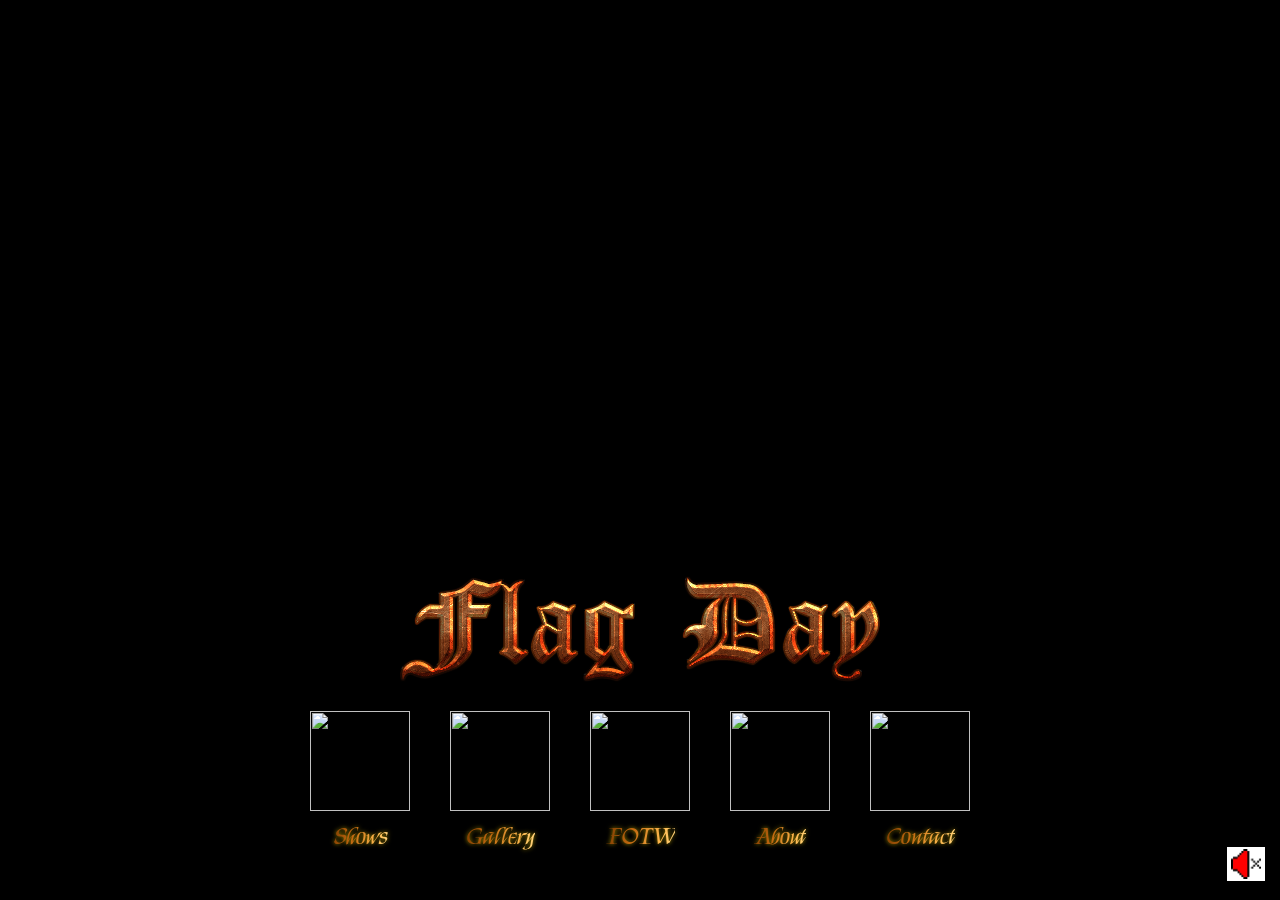
==== index.html @ cc4651af "more more" ====
<!DOCTYPE html>
<html>
<head>
    <title>Heyo!</title>
    <link rel="icon" type="image/x-icon" href="favicon.ico">
    <link rel="stylesheet" href="styles.css">

    <meta property="og:image" content="https://res.cloudinary.com/hzxtcyzz/image/upload/v1786747838/flag_day_meta.png">
  <meta name="viewport" content="width=device-width, initial-scale=0.7">
<link rel="preconnect" href="https://fonts.googleapis.com">
<link rel="preconnect" href="https://fonts.gstatic.com" crossorigin>
<link href="https://fonts.googleapis.com/css2?family=Cormorant+Unicase:wght@300;400;500;600;700&family=Kings&display=swap" rel="stylesheet">
</head>
<body>
<div id="audio-controls" class="muted" data-persist>
    <img id="audio-muted" src="assets/red_muted_icon.png" alt="Play">
    <img id="audio-playing" src="assets/red_playing_icon.png" alt="Pause">
</div>
<audio id="snarl" src="assets/snarl.m4a" loop preload="auto" data-persist></audio>
<script src="snarl.js" data-persist defer></script>
<div id="container-center">
    <div id="homepage-container">
        <a href="index.html"><img id="flag-day-header" src="assets/header.png"></a>
        <div id="content">

        </div>
        <div id="main-buttons-row">
            <a class="main-button" href="shows.html">
                <img class="globe" src="https://upload.wikimedia.org/wikipedia/commons/6/6b/Rotating_globe.gif?utm_source=commons.wikimedia.org&utm_campaign=index&utm_content=original">
                <div class="main-button-caption">Shows</div>
            </a>
            <a class="main-button" href="gallery.html">
                <img class="globe" src="https://upload.wikimedia.org/wikipedia/commons/7/7f/Rotating_earth_animated_transparent.gif?utm_source=commons.wikimedia.org&utm_campaign=index&utm_content=original">
                <div class="main-button-caption">Gallery</div>
            </a>
            <a class="main-button" href="fotw.html">
                <img class="globe" src="https://upload.wikimedia.org/wikipedia/commons/a/a8/Flag-globe.gif?utm_source=commons.wikimedia.org&utm_campaign=index&utm_content=original">
                <div class="main-button-caption">FOTW</div>
            </a>
            <a class="main-button" href="about.html">
                <img class="globe" src="https://upload.wikimedia.org/wikipedia/commons/c/ca/Rotating_globe_s.gif?utm_source=commons.wikimedia.org&utm_campaign=index&utm_content=original">
                <div class="main-button-caption">About</div>
            </a>
            <a class="main-button" href="contact.html">
                <img class="globe" src="https://upload.wikimedia.org/wikipedia/commons/c/cb/Globe_rotating.gif?utm_source=commons.wikimedia.org&utm_campaign=index&utm_content=original">
                <div class="main-button-caption">Contact</div>
            </a>
        </div>
    </div>
</div>
<div id="homepage-background" class="page-background"></div>
</body>
</html>
---- styles.css ----
body {
        position: relative;
        background-color: black;
    }
    body, html {
        overflow-x: hidden;
    }
    * {
        margin: 0;
        padding: 0;
    }
    #audio-controls {
        position: fixed;
        right: 15px;
        bottom: 15px;
    } 
    #audio-controls > img {
        height: 30px;
        width: auto;
        padding: 2px;
        padding-left: 4px;
        padding-right: 4px;
        background-color: white;
        /* border-radius: 20px; */
    }
    #audio-controls.muted #audio-playing,
    #audio-controls:not(.muted) #audio-muted {
        display: none;
    }
    #audio-controls > img:hover {
        cursor: pointer;
    }
    .page-background {
        height: 100vh;
        width: 100vw;
        display: flex;
        justify-content: center;
        align-items: center;
        background-size: cover;
        flex-flow: row nowrap;
        justify-content: center;
        align-items: flex-start;
    }
    #homepage-background {
        background-image: url('https://res.cloudinary.com/hzxtcyzz/image/upload/v1786749564/mike.png');
    }
    #shows-background {
        background-image: url('https://res.cloudinary.com/hzxtcyzz/image/upload/v1786765558/FLAGDAY2025-47.jpg');
    }
    #gallery-background {
        background-image: url('https://res.cloudinary.com/hzxtcyzz/image/upload/v1786765461/IMG_0381.jpg');
        background-size: contain;
    }
    #email_form {
        display: flex;
        flex-flow: column;
    }
    #email_form > * {
        margin: 5px;
    }
    #fotw-background {
        /* background-image: url('https://res.cloudinary.com/hzxtcyzz/image/upload/v1786749564/mike.png'); */
    }
    #contact-background {
        background-image: url('https://res.cloudinary.com/hzxtcyzz/image/upload/v1786765580/flagdaybill.jpg');
    }
    #about-background {
        background-image: url('https://res.cloudinary.com/hzxtcyzz/image/upload/v1786765719/DSC05099.jpg');
        /* background-size: contain; */
    }
    #container-center {
        width: 100vw;
        display: flex;
        flex-flow: row;
        justify-content: center;
    }
    #homepage-container {
        position: absolute;
        /* top: 62vh; */
        bottom: 5vh;
        min-width: 500px;
        display: flex;
        flex-flow: column;
        /* background-color: rgb(215, 174, 123); */
        border-radius: 20px;
        align-items: center;
        /* background-color: green; */
    }
    .content-container {
        position: absolute;
        /* top: 62vh; */
        top: 5vh;
        min-width: 500px;
        display: flex;
        flex-flow: column;
        /* background-color: rgb(215, 174, 123); */
        border-radius: 20px;
        align-items: center;
        /* background-color: green; */
    }
    #main-buttons-row {
        display: flex;
        flex-flow: row;
        justify-content: space-around;
    }
    .main-button {
        display: flex;
        justify-content: center;
        align-items: center;
        flex-flow: column;
    }

    .globe:hover {
        transform: rotate(360deg);
        opacity: 0.8;
    }

    .main-button-caption {
        /* display: none; */
        font-size: 24px;
        color: rgb(204, 112, 0);
        font-weight: 300;
        font-family: "Kings", serif;
        background: linear-gradient(
            100deg,
            #7a3a00 0%,
            #c46a10 20%,
            #ffb84d 40%,
            #ffd27a 50%,
            #ffb84d 60%,
            #c46a10 80%,
            #7a3a00 100%
        );
        background-size: 200% 100%;
        -webkit-background-clip: text;
        background-clip: text;
        -webkit-text-fill-color: transparent;
        color: transparent;
        filter: drop-shadow(0 0 2px rgba(255, 215, 0, 0.7))
                drop-shadow(1px 1px 0 #000)
                drop-shadow(-1px -1px 0 #000);
        animation: sparkle-shimmer 6s linear infinite;
    }

    @keyframes sparkle-shimmer {
        0% { background-position: 200% 50%; }
        100% { background-position: -200% 50%; }
    }
    .globe {
        margin-left: 20px;
        margin-right: 20px;
        height: 100px;
        width: 100px;
        margin-bottom: 10px;
        transition: transform 5s;
    }

    a {
        text-decoration: inherit;
    }

    #flag-day-header:hover {
        opacity: 0.8;
    }

    /* #content {
        height: 70vh;
        width: 70vw;
        background-color: black;
        display: flex;
        display: none;
        margin-bottom: 10px;
    } */

    @media (max-width: 768px) {
        body {
            background-color: #000;
        }

        #homepage-background {
            background-image: url('https://upload.wikimedia.org/wikipedia/commons/a/a0/Fire_tornado_GIF_Manda_Lights.gif?utm_source=commons.wikimedia.org&utm_campaign=index&utm_content=original');
            background-position: center center;
            background-size: cover;
            position: relative;
        }

        #homepage-background::before {
            content: '';
            position: absolute;
            inset: 0;
            background-image: url('https://res.cloudinary.com/hzxtcyzz/image/upload/v1786749564/mike.png');
            background-size: cover;
            background-position: left center;
            opacity: 0.5;
            pointer-events: none;
        }

        #shows-background::before {
            content: '';
            position: absolute;
            inset: 0;
            background-image: url('https://res.cloudinary.com/hzxtcyzz/image/upload/v1786765558/FLAGDAY2025-47.jpg');
            background-size: cover;
            background-position: center center;
            /* opacity: 0.5; */
            pointer-events: none;
        }

        #contact-background::before {
            content: '';
            position: absolute;
            inset: 0;
            background-image: url('https://res.cloudinary.com/hzxtcyzz/image/upload/v1786765580/flagdaybill.jpg');
            background-size: cover;
            background-position: center center;
            /* opacity: 0.5; */
            pointer-events: none;
        }

        #about-background::before {
            content: '';
            position: absolute;
            inset: 0;
            background-image: url('https://res.cloudinary.com/hzxtcyzz/image/upload/v1786765719/DSC05099.jpg');
            background-size: cover;
            background-position: center center;
            /* opacity: 0.5; */
            pointer-events: none;
        }

        #homepage-container {
            top: 0;
            min-width: 0;
            width: 100vw;
            height: 100vh;
            align-items: center;
            z-index: 2;
        }

        .content-container {
            top: 0;
            min-width: 0;
            width: 100vw;
            height: 100vh;
            align-items: center;
            z-index: 2;
        }

        #flag-day-header {
            width: 100vw;
            max-width: 100vw;
            height: auto;
            display: block;
            margin: 0;
            margin-top: 20px;
            flex: 0 0 auto;
        }

        #main-buttons-row {
            margin-top: -30px;
            display: flex;
            flex-flow: column nowrap;
            align-items: center;
            justify-content: space-around;
            flex: 1 1 auto;
            width: 100%;
            box-sizing: border-box;
        }

        .main-button {
            flex: 0 0 auto;
            position: relative;
            margin: 0;
        }

        .main-button-caption {
            position: absolute;
            top: 50%;
            left: 50%;
            transform: translate(-50%, -50%);
            pointer-events: none;
            z-index: 1;
        }

        .main-button-caption {
            font-size: 64px;
        }

        .globe {
            width: 110px;
            height: 110px;
            margin: 0;
        }
    }
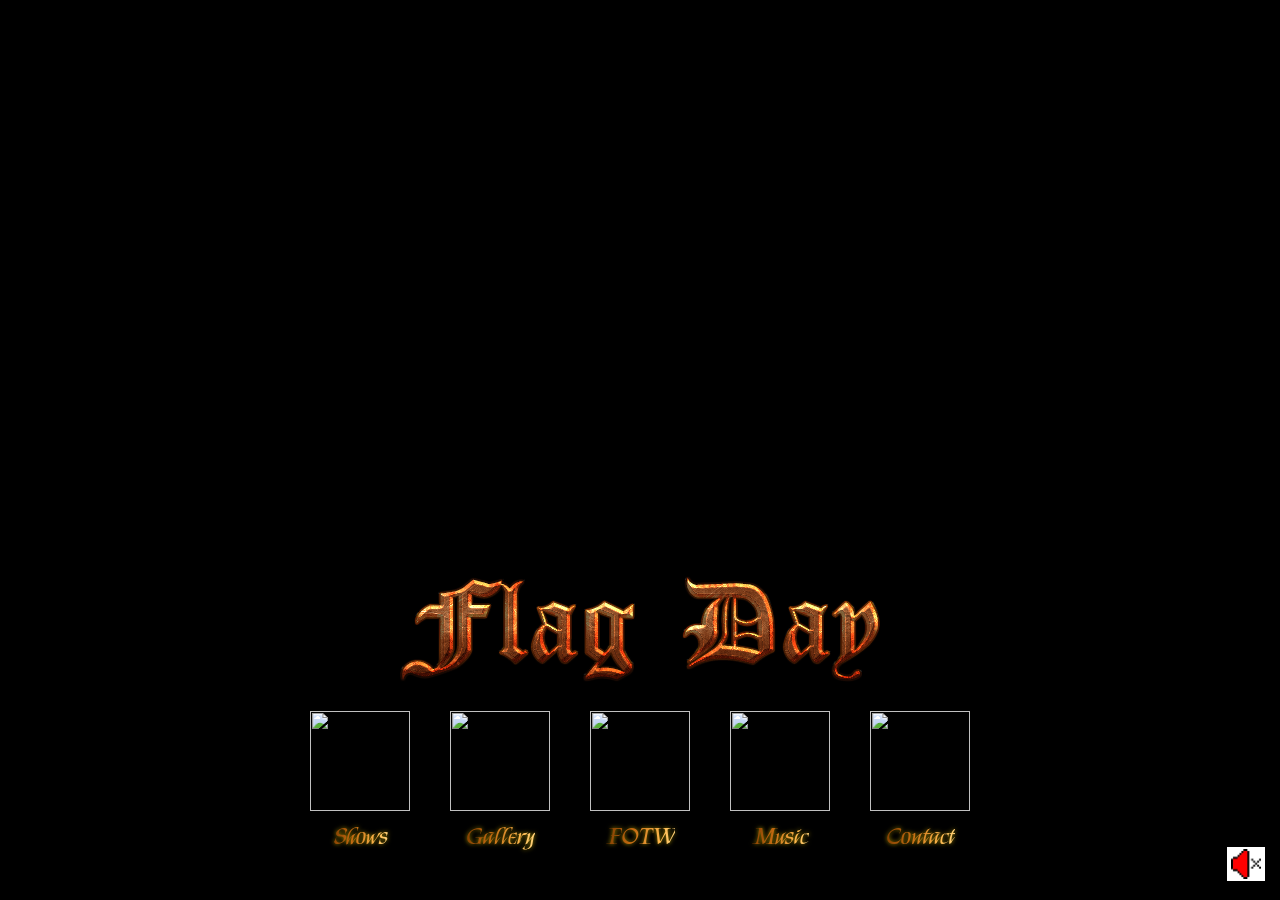
==== commit 0efa4ec1: "about -> music" ====
--- a/index.html
+++ b/index.html
@@ -16,38 +16,38 @@
     <img id="audio-muted" src="assets/red_muted_icon.png" alt="Play">
     <img id="audio-playing" src="assets/red_playing_icon.png" alt="Pause">
 </div>
-<audio id="snarl" src="assets/snarl.m4a" loop preload="auto" data-persist></audio>
+<audio id="snarl" src="assets/snarl2.mp3" loop preload="auto" data-persist></audio>
 <script src="snarl.js" data-persist defer></script>
-<div id="container-center">
-    <div id="homepage-container">
-        <a href="index.html"><img id="flag-day-header" src="assets/header.png"></a>
-        <div id="content">
-
-        </div>
-        <div id="main-buttons-row">
-            <a class="main-button" href="shows.html">
-                <img class="globe" src="https://upload.wikimedia.org/wikipedia/commons/6/6b/Rotating_globe.gif?utm_source=commons.wikimedia.org&utm_campaign=index&utm_content=original">
-                <div class="main-button-caption">Shows</div>
-            </a>
-            <a class="main-button" href="gallery.html">
-                <img class="globe" src="https://upload.wikimedia.org/wikipedia/commons/7/7f/Rotating_earth_animated_transparent.gif?utm_source=commons.wikimedia.org&utm_campaign=index&utm_content=original">
-                <div class="main-button-caption">Gallery</div>
-            </a>
-            <a class="main-button" href="fotw.html">
-                <img class="globe" src="https://upload.wikimedia.org/wikipedia/commons/a/a8/Flag-globe.gif?utm_source=commons.wikimedia.org&utm_campaign=index&utm_content=original">
-                <div class="main-button-caption">FOTW</div>
-            </a>
-            <a class="main-button" href="about.html">
-                <img class="globe" src="https://upload.wikimedia.org/wikipedia/commons/c/ca/Rotating_globe_s.gif?utm_source=commons.wikimedia.org&utm_campaign=index&utm_content=original">
-                <div class="main-button-caption">About</div>
-            </a>
-            <a class="main-button" href="contact.html">
-                <img class="globe" src="https://upload.wikimedia.org/wikipedia/commons/c/cb/Globe_rotating.gif?utm_source=commons.wikimedia.org&utm_campaign=index&utm_content=original">
-                <div class="main-button-caption">Contact</div>
-            </a>
+    <div id="container-center">
+        <div id="homepage-container">
+             <a href="https://www.youtube.com/watch?v=hT4CePV9IMk"><img id="flag-day-header" src="assets/header.png"></a>
+            <div id="main-buttons-row">
+                <a class="main-button" href="shows.html">
+                    <img class="globe" src="https://upload.wikimedia.org/wikipedia/commons/6/6b/Rotating_globe.gif?utm_source=commons.wikimedia.org&utm_campaign=index&utm_content=original">
+                    <div class="main-button-caption">Shows</div>
+                </a>
+                <a class="main-button" href="gallery.html">
+                    <img class="globe" src="https://upload.wikimedia.org/wikipedia/commons/7/7f/Rotating_earth_animated_transparent.gif?utm_source=commons.wikimedia.org&utm_campaign=index&utm_content=original">
+                    <div class="main-button-caption">Gallery</div>
+                </a>
+                <a class="main-button" href="fotw.html">
+                    <img class="globe" src="https://upload.wikimedia.org/wikipedia/commons/a/a8/Flag-globe.gif?utm_source=commons.wikimedia.org&utm_campaign=index&utm_content=original">
+                    <div class="main-button-caption">FOTW</div>
+                </a>
+                <a class="main-button" href="music.html">
+                    <img class="globe" src="https://upload.wikimedia.org/wikipedia/commons/c/ca/Rotating_globe_s.gif?utm_source=commons.wikimedia.org&utm_campaign=index&utm_content=original">
+                    <div class="main-button-caption">Music</div>
+                </a>
+                <a class="main-button" href="contact.html">
+                    <img class="globe" src="https://upload.wikimedia.org/wikipedia/commons/c/cb/Globe_rotating.gif?utm_source=commons.wikimedia.org&utm_campaign=index&utm_content=original">
+                    <div class="main-button-caption">Contact</div>
+                </a>
+            </div>
         </div>
     </div>
+<div id="homepage-background" class="page-background">
+
 </div>
-<div id="homepage-background" class="page-background"></div>
+<!-- <iframe width="560" height="315" src="https://www.youtube.com/embed/hT4CePV9IMk?si=5tNkwISdGIqOEE-k" title="YouTube video player" frameborder="0" allow="accelerometer; autoplay; clipboard-write; encrypted-media; gyroscope; picture-in-picture; web-share" referrerpolicy="strict-origin-when-cross-origin" allowfullscreen></iframe> -->
 </body>
 </html>
--- a/styles.css
+++ b/styles.css
@@ -5,6 +5,7 @@
     body, html {
         overflow-x: hidden;
     }
+    
     * {
         margin: 0;
         padding: 0;
@@ -13,7 +14,8 @@
         position: fixed;
         right: 15px;
         bottom: 15px;
-    } 
+        z-index: 10;
+    }
     #audio-controls > img {
         height: 30px;
         width: auto;
@@ -30,7 +32,21 @@
     #audio-controls > img:hover {
         cursor: pointer;
     }
+    #contact-content {
+        text-shadow: 1px 1px 2px pink;
+        /* background-color: green; */
+    }
+    #music-content {
+        color: white;
+        font-size: 30px;
+    }
+    #shows-content {
+        color: white;
+        /* background-color: green; */
+    }
     .page-background {
+        position: relative;
+        z-index: -1;
         height: 100vh;
         width: 100vw;
         display: flex;
@@ -64,7 +80,7 @@
     #contact-background {
         background-image: url('https://res.cloudinary.com/hzxtcyzz/image/upload/v1786765580/flagdaybill.jpg');
     }
-    #about-background {
+    #music-background {
         background-image: url('https://res.cloudinary.com/hzxtcyzz/image/upload/v1786765719/DSC05099.jpg');
         /* background-size: contain; */
     }
@@ -84,6 +100,7 @@
         /* background-color: rgb(215, 174, 123); */
         border-radius: 20px;
         align-items: center;
+        z-index: 5;
         /* background-color: green; */
     }
     .content-container {
@@ -217,7 +234,7 @@
             pointer-events: none;
         }
 
-        #about-background::before {
+        #music-background::before {
             content: '';
             position: absolute;
             inset: 0;
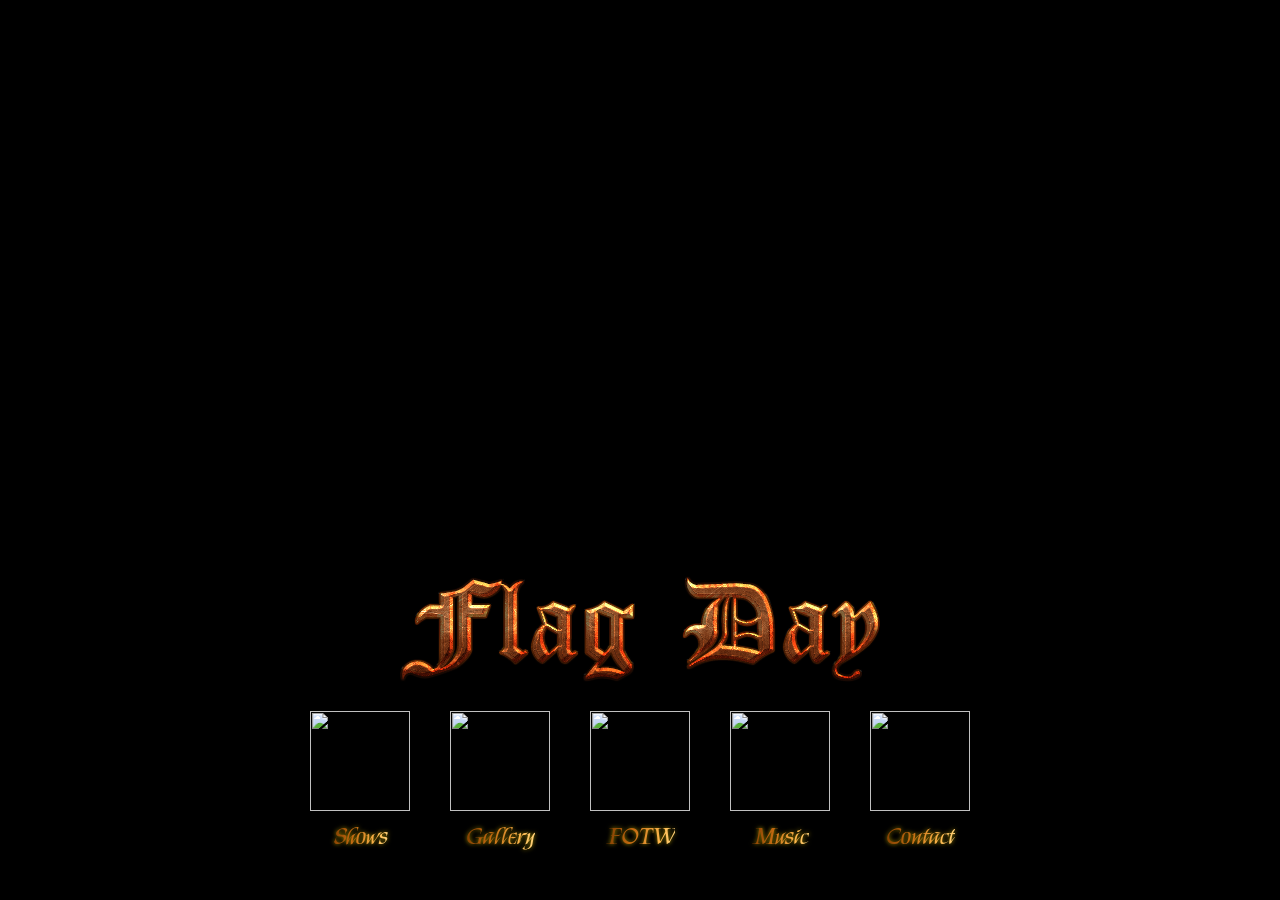
==== commit 3bedccf4: "bloop@" ====
--- a/index.html
+++ b/index.html
@@ -5,7 +5,7 @@
     <link rel="icon" type="image/x-icon" href="favicon.ico">
     <link rel="stylesheet" href="styles.css">
 
-    <meta property="og:image" content="https://res.cloudinary.com/hzxtcyzz/image/upload/v1786747838/flag_day_meta.png">
+    <meta property="og:image" content="assets/flag_day_meta.png">
   <meta name="viewport" content="width=device-width, initial-scale=0.7">
 <link rel="preconnect" href="https://fonts.googleapis.com">
 <link rel="preconnect" href="https://fonts.gstatic.com" crossorigin>
--- a/styles.css
+++ b/styles.css
@@ -15,6 +15,7 @@
         right: 15px;
         bottom: 15px;
         z-index: 10;
+        display: none;
     }
     #audio-controls > img {
         height: 30px;
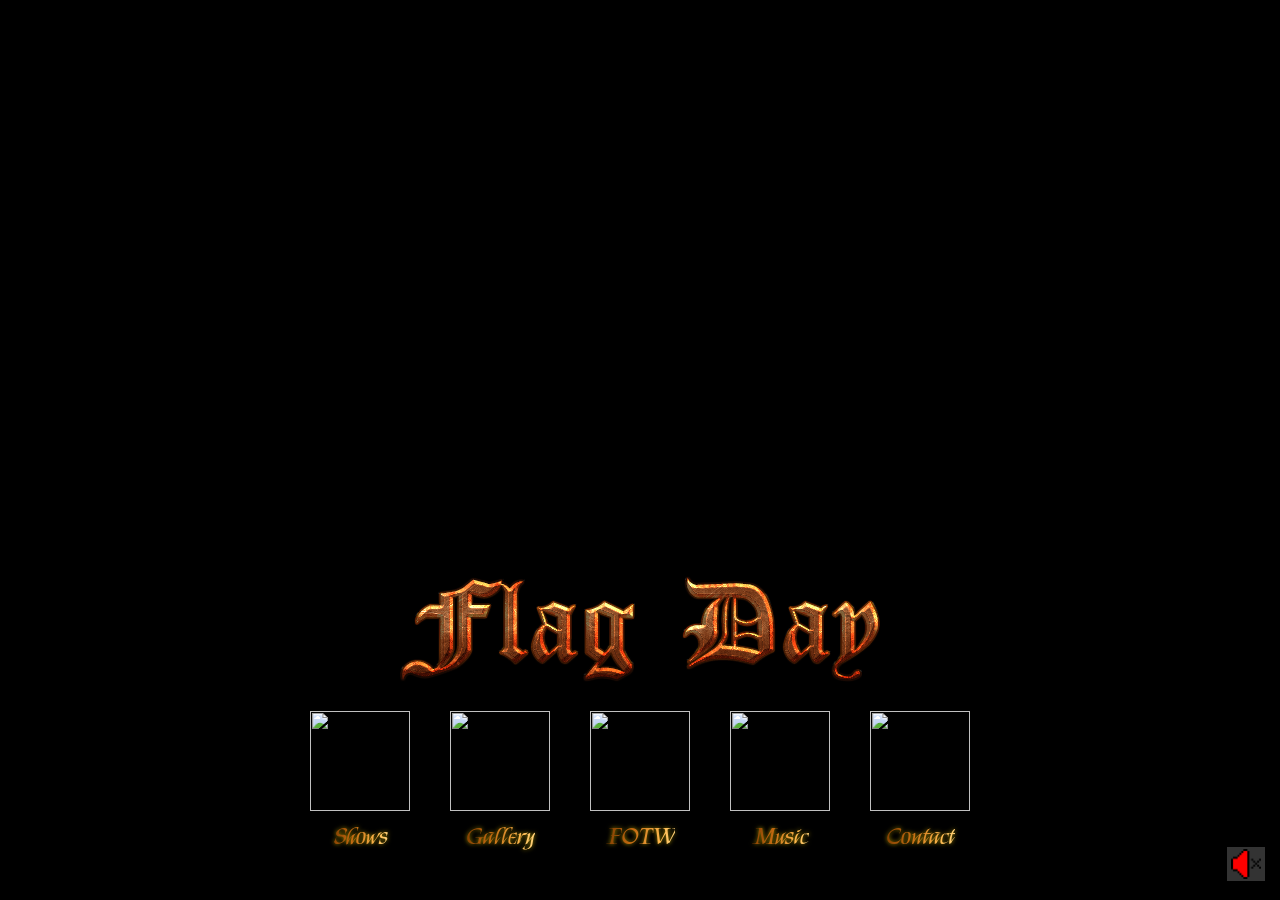
==== commit d25ae842: "more page updates" ====
--- a/index.html
+++ b/index.html
@@ -1,11 +1,18 @@
 <!DOCTYPE html>
 <html>
 <head>
-    <title>Heyo!</title>
+    <title>Flag Day - Home</title>
     <link rel="icon" type="image/x-icon" href="favicon.ico">
     <link rel="stylesheet" href="styles.css">
-
-    <meta property="og:image" content="assets/flag_day_meta.png">
+    <meta charset="UTF-8">
+    <meta name="author" content="Archie O'Connell">
+    <meta name="description" content="The website of Flag Day, a high-cholesterol rock and roll band.">
+    <meta name="keywords" content="Music, Rock & Roll, Halifax">
+    <meta property="og:image" content="assets/IMG_0027.jpeg">
+    <meta property="og:site_name" content="Flag Day" />
+<meta property="og:description" 
+  content="The website of Flag Day, a high-cholesterol rock and roll band." />
+    <meta property="og:title" content="Flag Day The Band The Website" />
   <meta name="viewport" content="width=device-width, initial-scale=0.7">
 <link rel="preconnect" href="https://fonts.googleapis.com">
 <link rel="preconnect" href="https://fonts.gstatic.com" crossorigin>
@@ -16,7 +23,7 @@
     <img id="audio-muted" src="assets/red_muted_icon.png" alt="Play">
     <img id="audio-playing" src="assets/red_playing_icon.png" alt="Pause">
 </div>
-<audio id="snarl" src="assets/snarl2.mp3" loop preload="auto" data-persist></audio>
+<audio id="snarl" src="https://sweetums.org/flagday/snarl2.mp3" loop preload="auto" data-persist></audio>
 <script src="snarl.js" data-persist defer></script>
     <div id="container-center">
         <div id="homepage-container">
--- a/styles.css
+++ b/styles.css
@@ -9,13 +9,27 @@
     * {
         margin: 0;
         padding: 0;
+    }
+    #back-button {
+        position: fixed;
+        left: 15px;
+        bottom: 15px;
+        pointer-events: none;
+        z-index: 10;
+    }
+    #back-button a,
+    #back-button-image {
+        pointer-events: auto;
+    }
+    #back-button-image {
+        height: 60px;
     }
     #audio-controls {
         position: fixed;
         right: 15px;
         bottom: 15px;
         z-index: 10;
-        display: none;
+        /* display: none; */
     }
     #audio-controls > img {
         height: 30px;
@@ -23,7 +37,7 @@
         padding: 2px;
         padding-left: 4px;
         padding-right: 4px;
-        background-color: white;
+        background-color: rgba(255,255,255,.2);
         /* border-radius: 20px; */
     }
     #audio-controls.muted #audio-playing,
@@ -34,29 +48,33 @@
         cursor: pointer;
     }
     #contact-content {
-        text-shadow: 1px 1px 2px pink;
-        /* background-color: green; */
+        margin-top: 300px;
+        width: 350px;
+        background-color: green;
+        color: rgb(27, 27, 27);
+        text-shadow: 1px 1px rgb(255, 0, 43);
+        font-size: 25px;
+        color: white;
+        padding: 10px;
     }
     #music-content {
         color: white;
         font-size: 30px;
+        width: 100%;
+        padding-bottom: 33vh;
+        box-sizing: border-box;
     }
     #shows-content {
         color: white;
         /* background-color: green; */
     }
     .page-background {
-        position: relative;
+        position: fixed;
+        inset: 0;
         z-index: -1;
-        height: 100vh;
-        width: 100vw;
-        display: flex;
-        justify-content: center;
-        align-items: center;
         background-size: cover;
-        flex-flow: row nowrap;
-        justify-content: center;
-        align-items: flex-start;
+        background-position: center center;
+        background-repeat: no-repeat;
     }
     #homepage-background {
         background-image: url('https://res.cloudinary.com/hzxtcyzz/image/upload/v1786749564/mike.png');
@@ -76,8 +94,12 @@
         margin: 5px;
     }
     #fotw-background {
-        /* background-image: url('https://res.cloudinary.com/hzxtcyzz/image/upload/v1786749564/mike.png'); */
-    }
+        /* background-image: url('https://ece.uwaterloo.ca/~dwharder/Flags/images/fotw.8000.png'); */
+  background: white;
+  background-image: radial-gradient(black 1px, transparent 0);
+  background-size: 36px 36px;
+  background-position: -16px -14px;
+}
     #contact-background {
         background-image: url('https://res.cloudinary.com/hzxtcyzz/image/upload/v1786765580/flagdaybill.jpg');
     }
@@ -92,29 +114,151 @@
         justify-content: center;
     }
     #homepage-container {
+        position: relative;
+        min-height: 100vh;
+        min-width: 500px;
+        display: flex;
+        flex-flow: column;
+        align-items: center;
+        justify-content: flex-end;
+        padding-bottom: 5vh;
+        box-sizing: border-box;
+        z-index: 5;
+    }
+    
+    .shows-table, .shows-table-header, .shows-table-cel {
+        border: 1px solid;
+        font-family: "Cormorant Unicase";
+        font-size: 30px;
+    }
+    .shows-table {
+        border-collapse: collapse;
+        margin-bottom: 20px;
+    }
+    .shows-table-container {
+        width: 90vw;
+        max-width: 900px;
+        margin-bottom: 20px;
+    }
+    .shows-table-cel, .shows-table-header {
+        padding: 5px 10px;
+        text-align: left;
+    }
+    #instagram-link {
+        color: lightblue;
+        text-decoration: underline;
+    }
+    .shows-table a { color: inherit; text-decoration: underline; }
+    .shows-section-title {
+        font-family: "Kings", serif;
+        font-size: 36px;
+        margin-top: 20px;
+        margin-bottom: 8px;
+    }
+    .shows-empty {
+        font-family: "Cormorant Unicase";
+        font-size: 24px;
+        opacity: 0.7;
+        margin-bottom: 20px;
+    }
+    #past-shows-map {
+        position: relative;
+        width: 90vw;
+        max-width: 900px;
+        aspect-ratio: 2 / 1;
+        margin: 20px 0;
+        overflow: hidden;
+        border: 1px solid;
+        touch-action: none;
+    }
+    #past-shows-map .map-base {
+        width: 100%;
+        height: 100%;
+        display: block;
+        object-fit: fill;
+        user-select: none;
+        -webkit-user-drag: none;
+        pointer-events: none;
+    }
+    #past-shows-map .pins-layer {
         position: absolute;
-        /* top: 62vh; */
-        bottom: 5vh;
+        inset: 0;
+        pointer-events: none;
+    }
+    #past-shows-map .pin {
+        position: absolute;
+        width: 8px;
+        height: 8px;
+        background: #ff2d2d;
+        border: 1px solid #fff;
+        border-radius: 50%;
+        transform: translate(-50%, -50%);
+        box-shadow: 0 0 6px rgba(255, 0, 0, 0.9);
+    }
+
+
+    #music-table {
+        margin-left: 150px;
+        width: 90vw;
+        display: flex;
+        flex-flow: row;
+        justify-content: space-around;
+        font-family: "Cormorant Unicase";
+
+    }
+
+    .music-table-header {
+        font-size: 40px;
+        text-shadow: 3px 3px blue;
+        margin-bottom: 20px;
+    }
+
+    .music-table-column {
+        display: flex;
+        flex-flow: column;
+        align-items: flex-start;
+        justify-content: flex-start;
+        width: 30vw;
+    }
+    
+    .music-table-column > iframe {
+        margin: 10px;
+    }
+
+    .charts-list {
+        list-style: none;
+        padding: 0;
+        margin: 0;
+        width: 100%;
+        text-align: left;
+        font-family: "Cormorant Unicase";
+        font-size: 24px;
+    }
+    .charts-list a { color: white; text-decoration: none; }
+    .charts-list a:hover { text-decoration: underline; }
+    .charts-album { list-style: none; margin-bottom: 16px; }
+    /* .charts-album-title, .music-table-caption {
+        font-family: "Kings", serif;
+        font-size: 26px;
+        color: #ffd27a;
+        margin-bottom: 4px;
+    } */
+    .charts-album-songs {
+        list-style: none;
+        padding: 0;
+        margin: 0;
+    }
+    .charts-album-songs li { padding: 2px 0; }
+
+    .content-container {
+        position: relative;
+        min-height: 100vh;
         min-width: 500px;
         display: flex;
         flex-flow: column;
-        /* background-color: rgb(215, 174, 123); */
-        border-radius: 20px;
         align-items: center;
-        z-index: 5;
-        /* background-color: green; */
-    }
-    .content-container {
-        position: absolute;
-        /* top: 62vh; */
-        top: 5vh;
-        min-width: 500px;
-        display: flex;
-        flex-flow: column;
-        /* background-color: rgb(215, 174, 123); */
-        border-radius: 20px;
-        align-items: center;
-        /* background-color: green; */
+        padding-top: 5vh;
+        box-sizing: border-box;
     }
     #main-buttons-row {
         display: flex;
@@ -133,7 +277,7 @@
         opacity: 0.8;
     }
 
-    .main-button-caption {
+    .main-button-caption, .charts-album-title, .music-table-caption {
         /* display: none; */
         font-size: 24px;
         color: rgb(204, 112, 0);
@@ -164,6 +308,9 @@
         0% { background-position: 200% 50%; }
         100% { background-position: -200% 50%; }
     }
+    .charts-album-title, .music-table-caption {
+        font-size: 30px;
+    }
     .globe {
         margin-left: 20px;
         margin-right: 20px;
@@ -177,7 +324,7 @@
         text-decoration: inherit;
     }
 
-    #flag-day-header:hover {
+    #flag-day-header:hover, #back-button-image:hover {
         opacity: 0.8;
     }
 
@@ -199,7 +346,6 @@
             background-image: url('https://upload.wikimedia.org/wikipedia/commons/a/a0/Fire_tornado_GIF_Manda_Lights.gif?utm_source=commons.wikimedia.org&utm_campaign=index&utm_content=original');
             background-position: center center;
             background-size: cover;
-            position: relative;
         }
 
         #homepage-background::before {
@@ -247,19 +393,18 @@
         }
 
         #homepage-container {
-            top: 0;
             min-width: 0;
             width: 100vw;
-            height: 100vh;
+            min-height: 100vh;
             align-items: center;
             z-index: 2;
         }
 
         .content-container {
-            top: 0;
             min-width: 0;
             width: 100vw;
-            height: 100vh;
+            min-height: 100vh;
+            padding-top: 0;
             align-items: center;
             z-index: 2;
         }
@@ -309,4 +454,25 @@
             height: 110px;
             margin: 0;
         }
+
+        #music-content {
+            width: 100vw;
+            padding-bottom: 33vh;
+        }
+        #music-table {
+            margin-left: 0;
+            width: 100vw;
+            flex-flow: column;
+            align-items: center;
+        }
+        .music-table-column {
+            width: 92vw;
+            align-items: center;
+            margin-bottom: 24px;
+        }
+        .music-table-column > iframe {
+            width: 92vw !important;
+            max-width: 92vw;
+        }
+        .charts-list { text-align: center; }
     }
